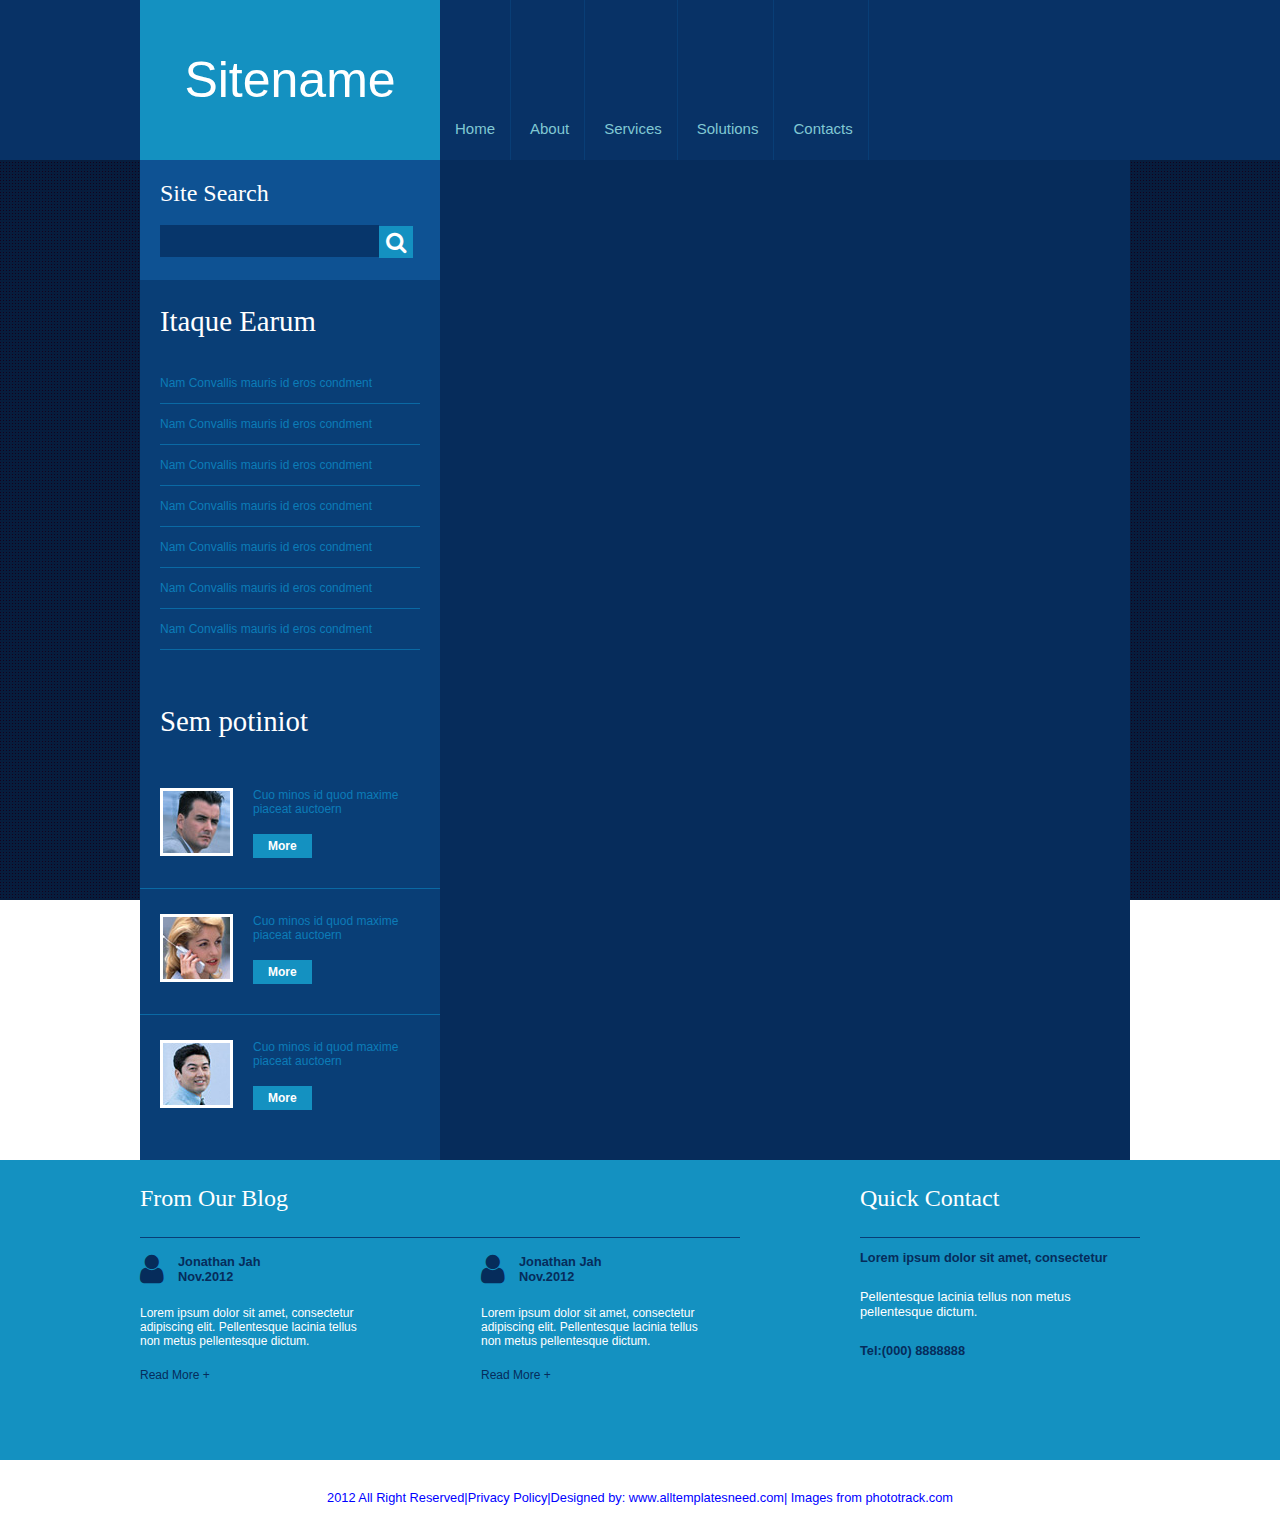
==== about.html @ 621e648c "PreProgramming01" ====
<!DOCTYPE html>
<html>
	<head>
		<title></title>
		 <link rel="stylesheet" href="http://cdnjs.cloudflare.com/ajax/libs/font-awesome/4.6.3/css/font-awesome.min.css"> 
		<link rel="stylesheet" type="text/css" href="style.css">
	</head>
	<body>
		<!--Header-->
		<div class="header">
			<div class="headerInside">
				<h1>Sitename</h1>
				<ul>
					<!-- <li><a href="home.html">Home</a></li>
					<li><a href="about.html">About</a></li>
					<li><a href="services.html">Services</a></li>
					<li><a href="solutions.html">Solutions</a></li>
					<li><a href="contact.html">Contacts</a></li> -->
					<a href="home.html"><li>Home</li></a>
					<a href="about.html"><li>About</li></a>
					<a href="services.html"><li>Services</li></a>
					<a href="solutions.html"><li>Solutions</li></a>
					<a href="contact.html"><li>Contacts</li></a>
				</ul>
			</div>
		</div>
		<!--Main-->
		<div class="main">
			<!--Left Item-->
			<div class="left">
				<div class="searchbox">
					<p>Site Search</p>
					<br>
					
					<input type="text">
					<i class="fa fa-search" aria-hidden="true"></i>
				</div>
				<h3>Itaque Earum</h3>
				<ul>
					<li>Nam Convallis mauris id eros condment</li>
					<li>Nam Convallis mauris id eros condment</li>
					<li>Nam Convallis mauris id eros condment</li>
					<li>Nam Convallis mauris id eros condment</li>
					<li>Nam Convallis mauris id eros condment</li>
					<li>Nam Convallis mauris id eros condment</li>
					<li>Nam Convallis mauris id eros condment</li>
				</ul>
				<h3>Sem potiniot</h3>
				<div class="person border">
					<img src="images/image1.jpg">
					<p>Cuo minos id quod maxime piaceat auctoern</p>
					<br>
					<p class="more">More</p>
				</div>
				<div class="person border">
					<img src="images/image2.jpg">
					<p>Cuo minos id quod maxime piaceat auctoern</p>
					<br>
					<p class="more">More</p>
				</div>
				<div class="person ">
					<img src="images/image3.jpg">
					<p>Cuo minos id quod maxime piaceat auctoern</p>
					<br>
					<p class="more">More</p>
				</div>
			</div>
			<!--Content Item-->
			<div class="content">
				
			</div>
		</div>
		<!--Footer1-->
		<div class="footer1">
			<div class="footer1inside">
				<div class="fob">
					<h4>From Our Blog</h4>
					<div class="fobperson" style="margin-right:107px">
						<i class="fa fa-user" aria-hidden="true"></i>
						<p>Jonathan Jah<br>Nov.2012</p>
						<p>Lorem ipsum dolor sit amet, consectetur adipiscing elit. Pellentesque lacinia tellus non metus pellentesque dictum.</p>
						<p>Read More + </p>


					</div>
					<div class="fobperson">
						<i class="fa fa-user" aria-hidden="true"></i>
						<p>Jonathan Jah<br>Nov.2012</p>
						<p>Lorem ipsum dolor sit amet, consectetur adipiscing elit. Pellentesque lacinia tellus non metus pellentesque dictum.</p>
						<p>Read More + </p>
					</div>
				</div>
				<div class="quickc">
					<h4>Quick Contact</h4>
					<p>Lorem ipsum dolor sit amet, consectetur</p>
					<p style="color:white ;font-weight:normal">Pellentesque lacinia tellus non metus pellentesque dictum.</p>
					<p>Tel:(000) 8888888</p>
				</div>
			</div>
		</div>
		<!--Footer2-->
		<div class="footer2">
			<p>2012 All Right Reserved|Privacy Policy|Designed by: www.alltemplatesneed.com| Images from phototrack.com</p>
		</div>
		
	</body>
</html>
---- style.css ----
html, body, div, span, applet, object, iframe,
h1, h2, h3, h4, h5, h6, p, blockquote, pre,
a, abbr, acronym, address, big, cite, code,
del, dfn, em, img, ins, kbd, q, s, samp,
small, strike, strong, sub, sup, tt, var,
b, u, i, center,
dl, dt, dd, ol, ul, li,
fieldset, form, label, legend,
table, caption, tbody, tfoot, thead, tr, th, td,
article, aside, canvas, details, embed, 
figure, figcaption, footer, header, hgroup, 
menu, nav, output, ruby, section, summary,
time, mark, audio, video {
	margin: 0;
	padding: 0;
	border: 0;
	font-size: 100%;
	font: inherit;
	vertical-align: baseline;
}


body{
	width:100%;
	height:100%;
	background-image: url("images/bg.jpg");
	background-attachment: fixed;
	margin:0px;
}

/* Header Section */
.header{
	height:160px;
	width:100%;
	background-color: rgb(8,50,102);
}

.headerInside{
	width:1000px;
	height:100%;
	margin: 0 auto;
}


h1 {color:white;
	font-family: Arial;
	font-size: 50px;
	width:300px;
	line-height:160px;
	text-align: center;
	background-color: rgb(20,145,193);
	display:inline-block;
	float:left;

}

.headerInside ul{
	display:inline-block;
	float:left;
}
.headerInside ul li{
	width:;
	display: inline-block;
	text-align:center;
	font-size: 15px;
	padding:120px 15px 23px 15px;
	font-family:sans-serif;
	color:rgb(128,200,211);
	border-right: 0.3px solid rgb( 9,62,118);
}

.headerInside ul li:hover{
	color: rgb(12,124,184);
}

.headerInside ul a{
	
	text-decoration: none;
}

/*Main section */
.main{

	width:1000px;
	height:1000px;
	margin:0 auto;

}

/*Left Item*/
.left{
	width:300px;
	background-color: rgb(9,62,118);
	float:left;
	height:100%;
}

.searchbox{
	width:260px;
	height:80px;
	padding:20px;
	background-color:rgb(14,82,147); 
}

.searchbox p {
	color: white;
	font-size: 1.5em;
}
form{
	height:40px;
}
input{
	background-color: rgb(7,54,107);
	border:none;
	height:30px;
	width:215px;
}
.searchbox i {
	color:white;
	background-color:rgb(20,145,193);
	font-size:22px;
	padding:5px 7px;
	margin-left:-4px;
	vertical-align: middle;
}


.left h3{

	color:white;
	font-family: serif;
	font-size: 1.8em;
	padding:25px 20px;
}

.left ul {
	list-style-type: none;
	background-color: inherit;
	padding-bottom: 30px;
}
.left ul li {
	font-size:12px;
	font-family: sans-serif;
	color: rgb(12,124,184);
	border-bottom:0.1px solid rgba(12,124,184,0.7);
	margin:0 20px;
	padding:13px 0;
}



.person{
	width:280px;
	height:75px;
	padding:25px 20px;

}


.border{
	border-bottom:0.1px solid rgba(12,124,184,0.7);
}

.person img{
	float:left;
	border: 3px solid white;
	margin-right:20px;
}

.person p{
	font-size:12px;
	font-family: sans-serif;
	color: rgb(12,124,184);
}

.more{
	padding:5px 15px;
	color:white !important;
	font-weight: bold;
	background-color:rgb(20,145,193);
	display: inline-block;
}
/*Content*/
.content{
	width:690px;
	height:100%;
	background-color: rgb(6,44,91);
	float:left;
}

.content h3 {
	color:white;
	font-family: serif;
	font-size: 1.8em;
	padding:25px 20px 0 20px;
}

.content p{
	color: white;
	padding-left: 20px;
	margin-bottom:60px;
	font-size: 1.5em;
}

legend{
	border:none;
	background-color:rgb(13,61,120);
	width:490px;
	height:430px;
	padding:30px 20px;
	margin-left:20px;
}

.contactform th{
	color:white;
	padding:15px;
}
.contactform input {
	width:350px;
}



/*Footer 1 */
.footer1{
	width:100%;
	height:300px;
	background-color: rgb(20,145,193);
}

.footer1inside{
	width:1000px;
	margin:0 auto;
	height: 100%

}
.fob{
	width:600px;
	height: 100%;
	display: inside-block;
	float:left;
}

 h4{

	color:white;
	font-family: serif;
	font-size: 1.5em;
	padding:25px 0px;
	border-bottom:0.1px solid rgb(9,62,118);
}

.fobperson{
	width:230px;
	height:165px;
	display: inline-block;

}

.fobperson i{
	margin-top:15px;
	font-size: 33px;
	color: rgb(6,44,91);
	display: inline-block;
}

.fobperson p:nth-child(2){
	color: rgb(6,44,91);
	font-family:sans-serif;
	display: inline-block;
	font-size:0.8em;
	font-weight: bold;
	padding-left:10px;
}

.fobperson p:nth-child(3){
	font-size:12px;
	font-family: sans-serif;
	color:white;
	padding: 20px 0px;
}

.fobperson p:nth-child(4){
	font-size:12px;
	font-family: sans-serif;
	color:rgb(6,44,91)
}
.quickc{
	width:280px;
	height:100%;
	display: inside-block;
	float:right;
}

.quickc p{
	color: rgb(6,44,91);
	font-family:sans-serif;
	display: inline-block;
	font-size:0.8em;
	font-weight: bold;
	padding:12px 0;

}



/*Footer 2*/

.footer2{
	width:100%;
	height:70px;
	background-color: white;
	
}

.footer2 p{
	padding-top: 30px;
	color:blue;
	font-size:0.8em;
	font-family: sans-serif;
	text-align: center;
}
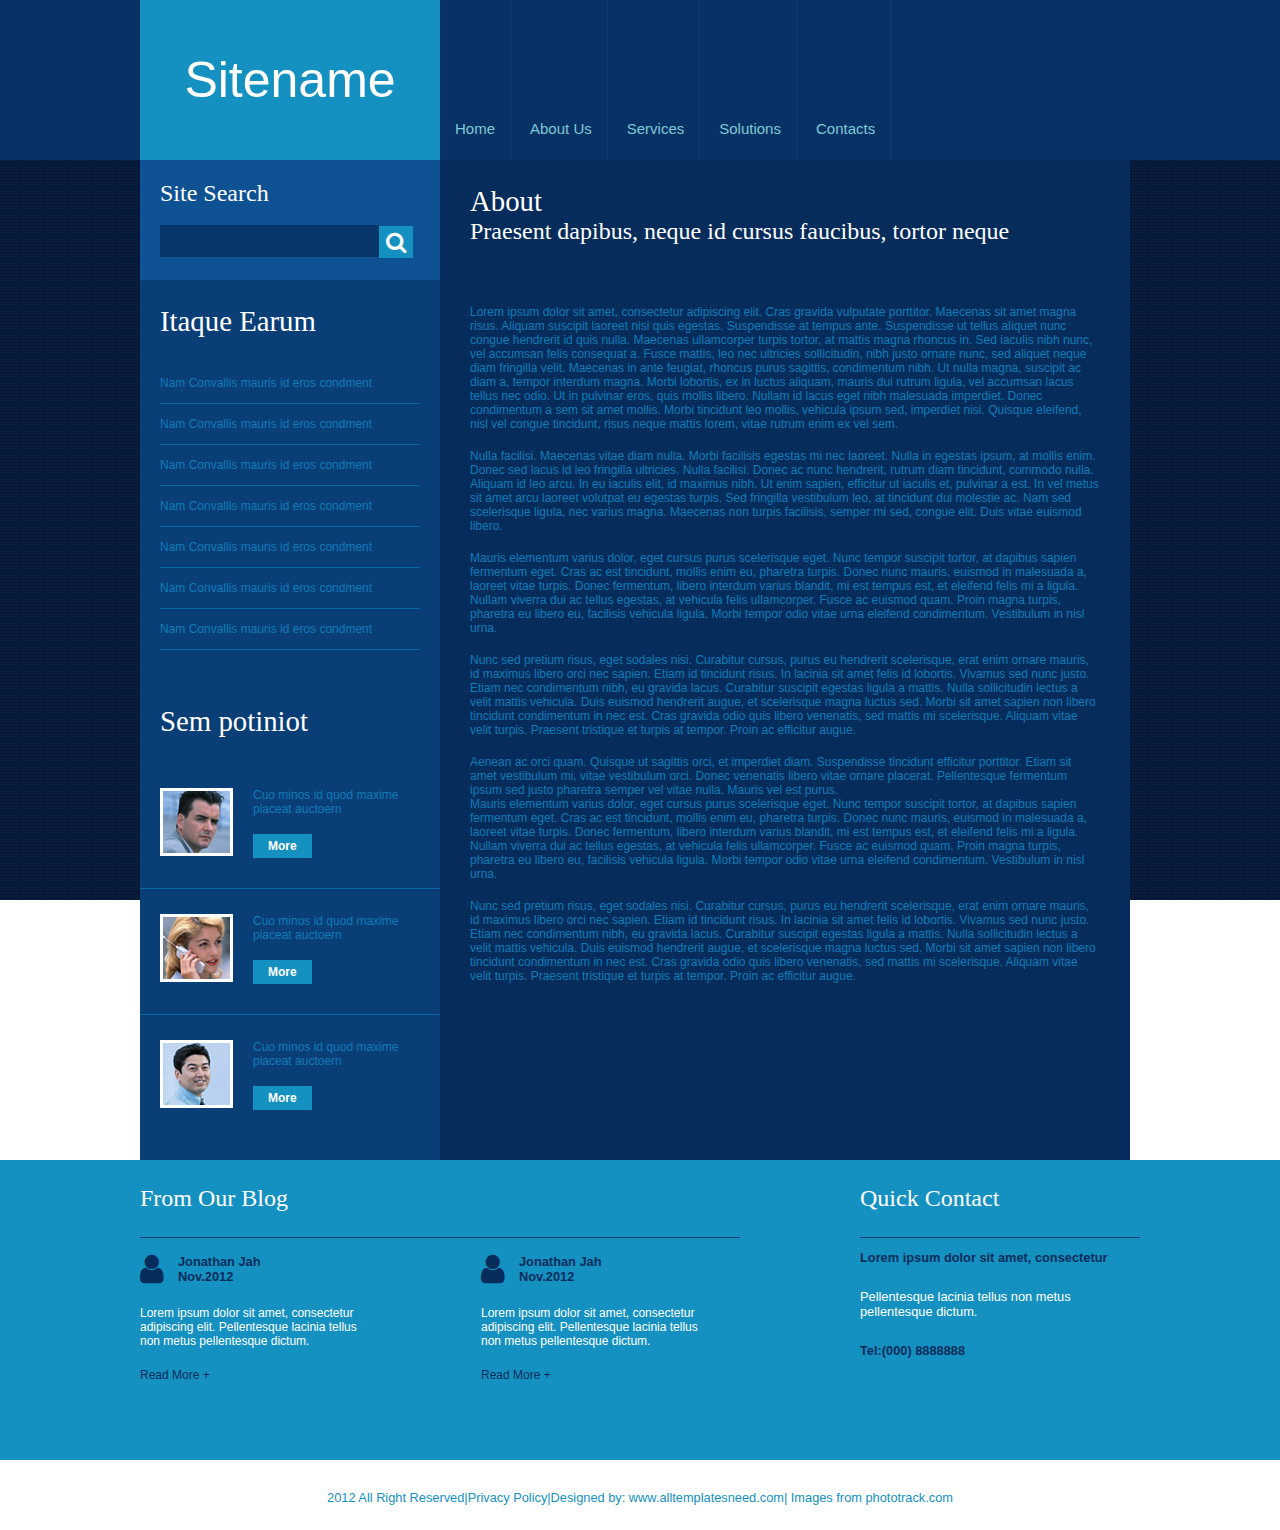
==== commit 8371cbf5: "Contact page was done" ====
--- a/about.html
+++ b/about.html
@@ -17,7 +17,7 @@
 					<li><a href="solutions.html">Solutions</a></li>
 					<li><a href="contact.html">Contacts</a></li> -->
 					<a href="home.html"><li>Home</li></a>
-					<a href="about.html"><li>About</li></a>
+					<a href="about.html"><li>About Us</li></a>
 					<a href="services.html"><li>Services</li></a>
 					<a href="solutions.html"><li>Solutions</li></a>
 					<a href="contact.html"><li>Contacts</li></a>
@@ -67,7 +67,21 @@
 			</div>
 			<!--Content Item-->
 			<div class="content">
-				
+				<h3>About</h3>
+			<p>Praesent dapibus, neque id cursus faucibus, tortor neque</p>
+			<p class="text">Lorem ipsum dolor sit amet, consectetur adipiscing elit. Cras gravida vulputate porttitor. Maecenas sit amet magna risus. Aliquam suscipit laoreet nisi quis egestas. Suspendisse at tempus ante. Suspendisse ut tellus aliquet nunc congue hendrerit id quis nulla. Maecenas ullamcorper turpis tortor, at mattis magna rhoncus in. Sed iaculis nibh nunc, vel accumsan felis consequat a. Fusce mattis, leo nec ultricies sollicitudin, nibh justo ornare nunc, sed aliquet neque diam fringilla velit. Maecenas in ante feugiat, rhoncus purus sagittis, condimentum nibh. Ut nulla magna, suscipit ac diam a, tempor interdum magna. Morbi lobortis, ex in luctus aliquam, mauris dui rutrum ligula, vel accumsan lacus tellus nec odio. Ut in pulvinar eros, quis mollis libero. Nullam id lacus eget nibh malesuada imperdiet. Donec condimentum a sem sit amet mollis. Morbi tincidunt leo mollis, vehicula ipsum sed, imperdiet nisi. Quisque eleifend, nisl vel congue tincidunt, risus neque mattis lorem, vitae rutrum enim ex vel sem.</p>
+<br>
+<p class="text">Nulla facilisi. Maecenas vitae diam nulla. Morbi facilisis egestas mi nec laoreet. Nulla in egestas ipsum, at mollis enim. Donec sed lacus id leo fringilla ultricies. Nulla facilisi. Donec ac nunc hendrerit, rutrum diam tincidunt, commodo nulla. Aliquam id leo arcu. In eu iaculis elit, id maximus nibh. Ut enim sapien, efficitur ut iaculis et, pulvinar a est. In vel metus sit amet arcu laoreet volutpat eu egestas turpis. Sed fringilla vestibulum leo, at tincidunt dui molestie ac. Nam sed scelerisque ligula, nec varius magna. Maecenas non turpis facilisis, semper mi sed, congue elit. Duis vitae euismod libero.</p>
+<br>
+<p class="text">Mauris elementum varius dolor, eget cursus purus scelerisque eget. Nunc tempor suscipit tortor, at dapibus sapien fermentum eget. Cras ac est tincidunt, mollis enim eu, pharetra turpis. Donec nunc mauris, euismod in malesuada a, laoreet vitae turpis. Donec fermentum, libero interdum varius blandit, mi est tempus est, et eleifend felis mi a ligula. Nullam viverra dui ac tellus egestas, at vehicula felis ullamcorper. Fusce ac euismod quam. Proin magna turpis, pharetra eu libero eu, facilisis vehicula ligula. Morbi tempor odio vitae urna eleifend condimentum. Vestibulum in nisl urna.</p>
+<br>
+<p class="text">Nunc sed pretium risus, eget sodales nisi. Curabitur cursus, purus eu hendrerit scelerisque, erat enim ornare mauris, id maximus libero orci nec sapien. Etiam id tincidunt risus. In lacinia sit amet felis id lobortis. Vivamus sed nunc justo. Etiam nec condimentum nibh, eu gravida lacus. Curabitur suscipit egestas ligula a mattis. Nulla sollicitudin lectus a velit mattis vehicula. Duis euismod hendrerit augue, et scelerisque magna luctus sed. Morbi sit amet sapien non libero tincidunt condimentum in nec est. Cras gravida odio quis libero venenatis, sed mattis mi scelerisque. Aliquam vitae velit turpis. Praesent tristique et turpis at tempor. Proin ac efficitur augue.</p>
+<br>
+<p class="text">Aenean ac orci quam. Quisque ut sagittis orci, et imperdiet diam. Suspendisse tincidunt efficitur porttitor. Etiam sit amet vestibulum mi, vitae vestibulum orci. Donec venenatis libero vitae ornare placerat. Pellentesque fermentum ipsum sed justo pharetra semper vel vitae nulla. Mauris vel est purus.</p>
+<p class="text">Mauris elementum varius dolor, eget cursus purus scelerisque eget. Nunc tempor suscipit tortor, at dapibus sapien fermentum eget. Cras ac est tincidunt, mollis enim eu, pharetra turpis. Donec nunc mauris, euismod in malesuada a, laoreet vitae turpis. Donec fermentum, libero interdum varius blandit, mi est tempus est, et eleifend felis mi a ligula. Nullam viverra dui ac tellus egestas, at vehicula felis ullamcorper. Fusce ac euismod quam. Proin magna turpis, pharetra eu libero eu, facilisis vehicula ligula. Morbi tempor odio vitae urna eleifend condimentum. Vestibulum in nisl urna.</p>
+<br>
+<p class="text">Nunc sed pretium risus, eget sodales nisi. Curabitur cursus, purus eu hendrerit scelerisque, erat enim ornare mauris, id maximus libero orci nec sapien. Etiam id tincidunt risus. In lacinia sit amet felis id lobortis. Vivamus sed nunc justo. Etiam nec condimentum nibh, eu gravida lacus. Curabitur suscipit egestas ligula a mattis. Nulla sollicitudin lectus a velit mattis vehicula. Duis euismod hendrerit augue, et scelerisque magna luctus sed. Morbi sit amet sapien non libero tincidunt condimentum in nec est. Cras gravida odio quis libero venenatis, sed mattis mi scelerisque. Aliquam vitae velit turpis. Praesent tristique et turpis at tempor. Proin ac efficitur augue.</p>
+			
 			</div>
 		</div>
 		<!--Footer1-->
--- a/style.css
+++ b/style.css
@@ -181,6 +181,8 @@
 	display: inline-block;
 }
 /*Content*/
+
+/*Common Content Css FIles */
 .content{
 	width:690px;
 	height:100%;
@@ -192,16 +194,28 @@
 	color:white;
 	font-family: serif;
 	font-size: 1.8em;
-	padding:25px 20px 0 20px;
-}
-
-.content p{
+	padding:25px 20px 0 30px;
+}
+
+.content p {
 	color: white;
-	padding-left: 20px;
+	padding-left: 30px;
 	margin-bottom:60px;
 	font-size: 1.5em;
 }
 
+p.text{
+	font-size:12px;
+	font-family: sans-serif;
+	color: rgb(12,124,184);
+	padding:0 30px;
+	margin:0;
+	
+	
+
+}
+
+/* Contact page Css Files*/
 legend{
 	border:none;
 	background-color:rgb(13,61,120);
@@ -219,6 +233,29 @@
 	width:350px;
 }
 
+.address{
+	width:260px;
+	height:215px;
+	display: inline-block;
+	margin: 10px 30px 10px 0px;
+}
+.address p{
+	margin: 20px 0px;
+	color:white 
+}
+.address p:first-child{
+	margin-bottom:30px;
+	color:rgb(20,145,189);
+}
+
+
+/*END*/
+
+
+
+/*Solutions Page: no specific css files require*/
+/*About Page: no specific css files require*/
+
 
 
 /*Footer 1 */
@@ -315,7 +352,7 @@
 
 .footer2 p{
 	padding-top: 30px;
-	color:blue;
+	color:rgb(20,145,193);
 	font-size:0.8em;
 	font-family: sans-serif;
 	text-align: center;
